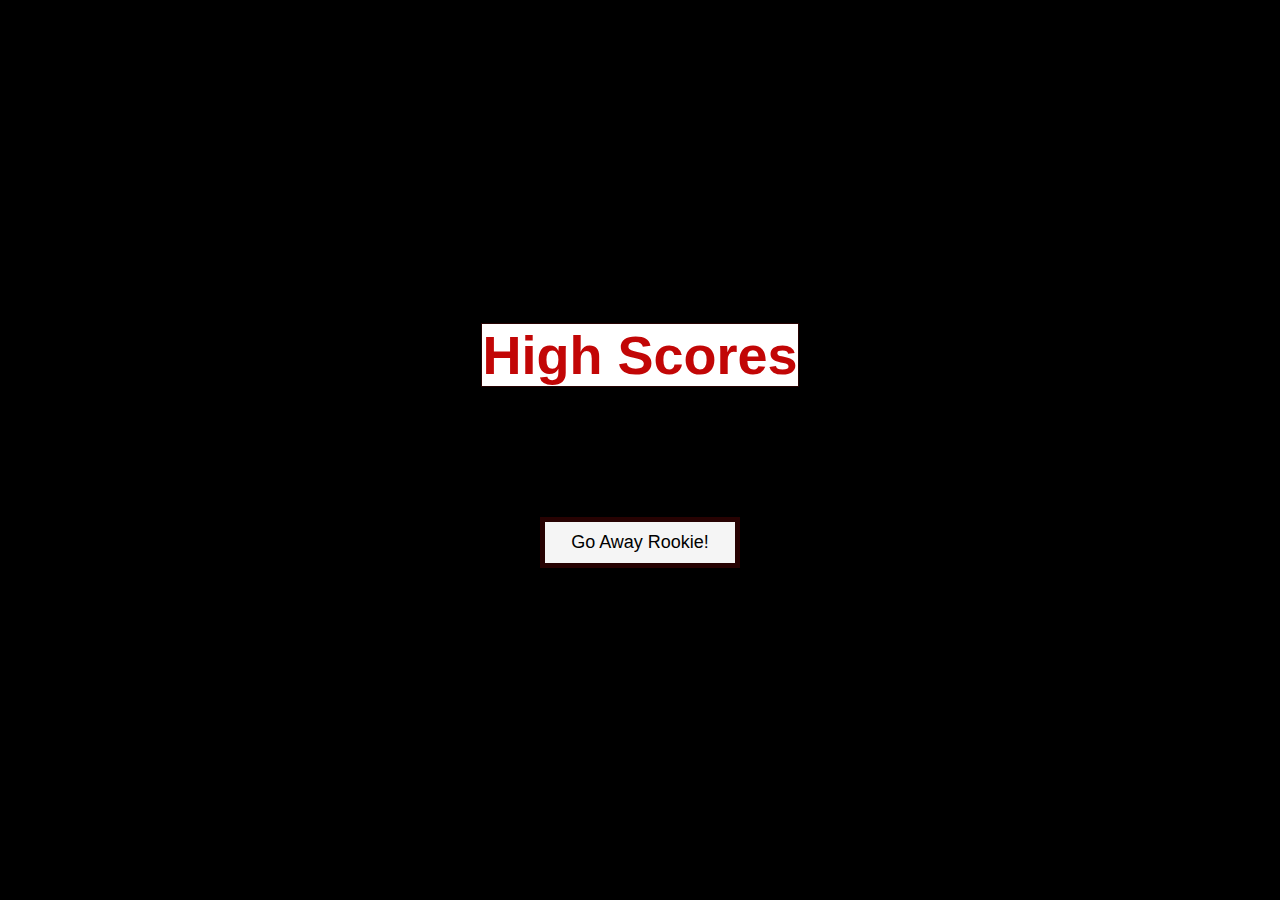
==== highscores.html @ a2c3668a "first commit" ====
<!DOCTYPE html>
<html lang="en">
  <head>
    <meta charset="UTF-8" />
    <meta name="viewport" content="width=device-width, initial-scale=1.0" />
    <title>High Scores</title>
    <link rel="stylesheet" href="stylesheet.css" />
  </head>
  <body>
    <div class="container3">
      <div id="image"></div>
      <div id="highScores" class="flex-center flex-column">
        <h1 id="finalScore">High Scores</h1>
        <ul id="highScoresList"></ul>
        <a class="btn" href="/index.html">Go Away Rookie!</a>
      </div>
    </div>
  </body>
  <script src="/highscores.html"></script>
</html>
---- stylesheet.css ----
:root{
    background-color: black;
    font-size: 62.5%;
    /* background-image: url(/Game-Project/Images/Bank.jpg); */
    background-position: center;
    background-size: inherit;

}

*{
    box-sizing: border-box;
    font-family: 'Gill Sans', 'Gill Sans MT', "Calibri", 'Trebuchet MS', sans-serif;
    margin : 0;
    padding: 0;
    color: crimson;
}

#question{
    color: crimson;
    text-shadow: 2px 2px black;
}

h1 {
    background-color: white;
    border: 0.1rem solid rgb(39, 2, 2);
    border-radius: 100% red;
    font-size: 5.4rem;
    font-family: Verdana, Geneva, Tahoma, sans-serif;
    color: rgb(194, 6, 6);
    margin-bottom: 5rem;
    }

h1 > span {
    font-size : 2.4rem;
    font-weight: 500;
}

h2{
    font-size: 4.2rem;
    margin-bottom: 4rem;
    font-weight: 700;
}

h3{
    font-size: 2.8rem;
    font-weight: 500;
}

h4{
    margin-bottom: 1rem;
}

/* Utilities */


.container{
    width : 100vw;
    height : 100vh;
    display: flex;
    justify-content: center;
    align-items: center;
    max-width: 100%;
    margin: 0 auto;
    padding: 2rem;
    background-image: url("/Game-Project/Images/tio\ patinhas.jpg");
    background-position: cover;
    background-size: 25%;
}

.container > * {
    width: 100%;

    
}



.flex-column{
    display: flex;
    flex-direction : column;
    height: 100%;
}

.flex-center{
    justify-content: center;
    align-items: center;
}

.justify-center{
    justify-content: center;
}

.text-center{
    text-align: center;
}

.hidden{
    display: none;
}


/*Buttons */

.btn{
    font-size: 1.8rem;
    padding: 1rem 0;
    width: 20rem;
    text-align: center;
    border: 0.5rem solid rgb(39, 2, 2);
    margin-bottom: 1rem;
    text-decoration: none;
    color: black;
    background-color:whitesmoke;
}

.btn:hover{
    cursor: pointer;
    box-shadow: 0 0.4rem 1.4rem 0 rgba(78, 19, 19, 0.5);
    transform: translateY(-0.5rem);
    transition: transform 150ms;
}

.btn[disabled]:hover{
    cursor: not-allowed;
    box-shadow: none;
    transform: none,
}


/*Game - 2º page - Styling*/

/* .image{
    background-image: url("/Game-Project/Images/tio\ patinhas.jpg");
    background-position: center;
    background-size: 25%;
} */



.choice-container{
    display: flex;
    margin-bottom: 0.7rem;
    width: 70%;
    font-size: 1.0rem;
    border: 0.2rem solid rgba(243, 236, 236, 0.5);
    background: white;
        
}

.choice-container:hover{
    cursor: pointer;
    box-shadow: 0 0.4rem 1.4rem 0 rgba(78, 19, 19, 0.5);
    transform: translateY(-0.1rem);
    transition: transform 150ms;

}

.choice-prefix{
    padding: 1.5rem 2.5rem;
    background-color: tomato;
    color: white;

    }
   
 .choice-text{
    padding: 1.5rem;
    width: 100%;
    color: rgb(14, 14, 3);
    font-weight: bold;
    }

    .correct{
        background-color: #28a745;
    }

    .incorrect{
        background-color: #dc3545;
    }

    /*Mini Board*/

    #hud {
        display: flex;
        justify-content: space-evenly;
    }

    .hud-prefix {
        text-align: center;
        font-size: 2.5rem;
        font-style: italic;
        font-weight: bolder;
    }

    .hud-main-text {
        text-align: center;
    }

    /*Progress Bar */

    #Bar{
        width: 20rem;
        height: 4rem;
        border: 0.3rem solid whitesmoke;
        margin-top: 1.5rem;
    }

    #progressBarFull{
        height: 3.4rem;
        background-color: whitesmoke;
        width: 0%;
    }


/*End Page*/

form{
    width: 100%;
    display: flex;
    flex-direction: column;
    align-items: center;
}

input {
    outline-color: red;
    margin-bottom: 1rem;
    width: 20rem;
    padding: 1.5rem;
    font-size: 1.8rem;
    border: none;
    box-shadow: rgb(77, 8, 8);
}

/* High Scores page */



#highScoresList {
    padding-left : 0;
    margin-bottom: 8rem;
    font-size: xx-large;
    align-items: center;
    font-style: italic;
    font-weight: bolder;
    }

.high-score{
    font-size: 2.8rem;


}
.high-score:hover{
    transform: scale(1.025);
}




/* Images */

.container2{
    background-image: url("/Game-Project/Images/questionsimag.jpeg");

    background-repeat: no-repeat;
    background-size: 100% 100%;
    width : 100vw;
    height : 100vh;
    
}
.container3{
    background-image:url(/Game-Project/Images/HighScores\ Image.jpg);
    width : 100vw;
    height : 100vh;
}

.container4{
    background-image:url(/Game-Project/Images/end\ page\ 2.jpg);
    background-repeat: no-repeat;
    background-size: 100vw 100vh;
    width : 100vw;
    height : 100vh;

}
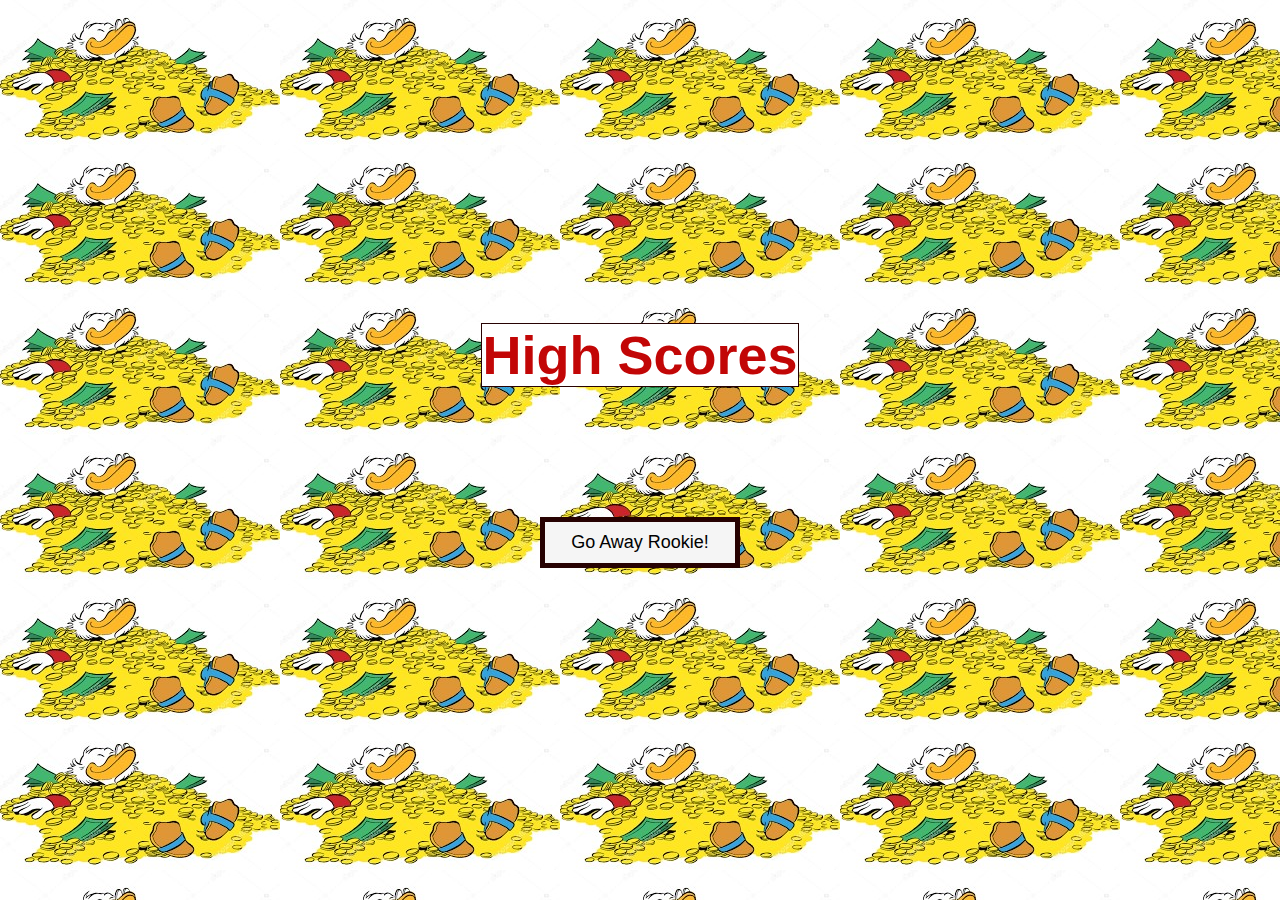
==== commit e71e72cc: "last time before showdown" ====
--- a/highscores.html
+++ b/highscores.html
@@ -16,5 +16,5 @@
       </div>
     </div>
   </body>
-  <script src="/highscores.html"></script>
+  <script src="/js/highscores.js"></script>
 </html>
--- a/stylesheet.css
+++ b/stylesheet.css
@@ -62,7 +62,7 @@
     max-width: 100%;
     margin: 0 auto;
     padding: 2rem;
-    background-image: url("/Game-Project/Images/tio\ patinhas.jpg");
+    background-image: url("/Images/tio\ patinhas.jpg");
     background-position: cover;
     background-size: 25%;
 }
@@ -258,7 +258,7 @@
 /* Images */
 
 .container2{
-    background-image: url("/Game-Project/Images/questionsimag.jpeg");
+    background-image: url("/Images/questionsimag.jpeg");
 
     background-repeat: no-repeat;
     background-size: 100% 100%;
@@ -267,13 +267,13 @@
     
 }
 .container3{
-    background-image:url(/Game-Project/Images/HighScores\ Image.jpg);
+    background-image:url("/Images/HighScores\ Image.jpg");
     width : 100vw;
     height : 100vh;
 }
 
 .container4{
-    background-image:url(/Game-Project/Images/end\ page\ 2.jpg);
+    background-image:url("/Images/end\ page.jpg");
     background-repeat: no-repeat;
     background-size: 100vw 100vh;
     width : 100vw;
